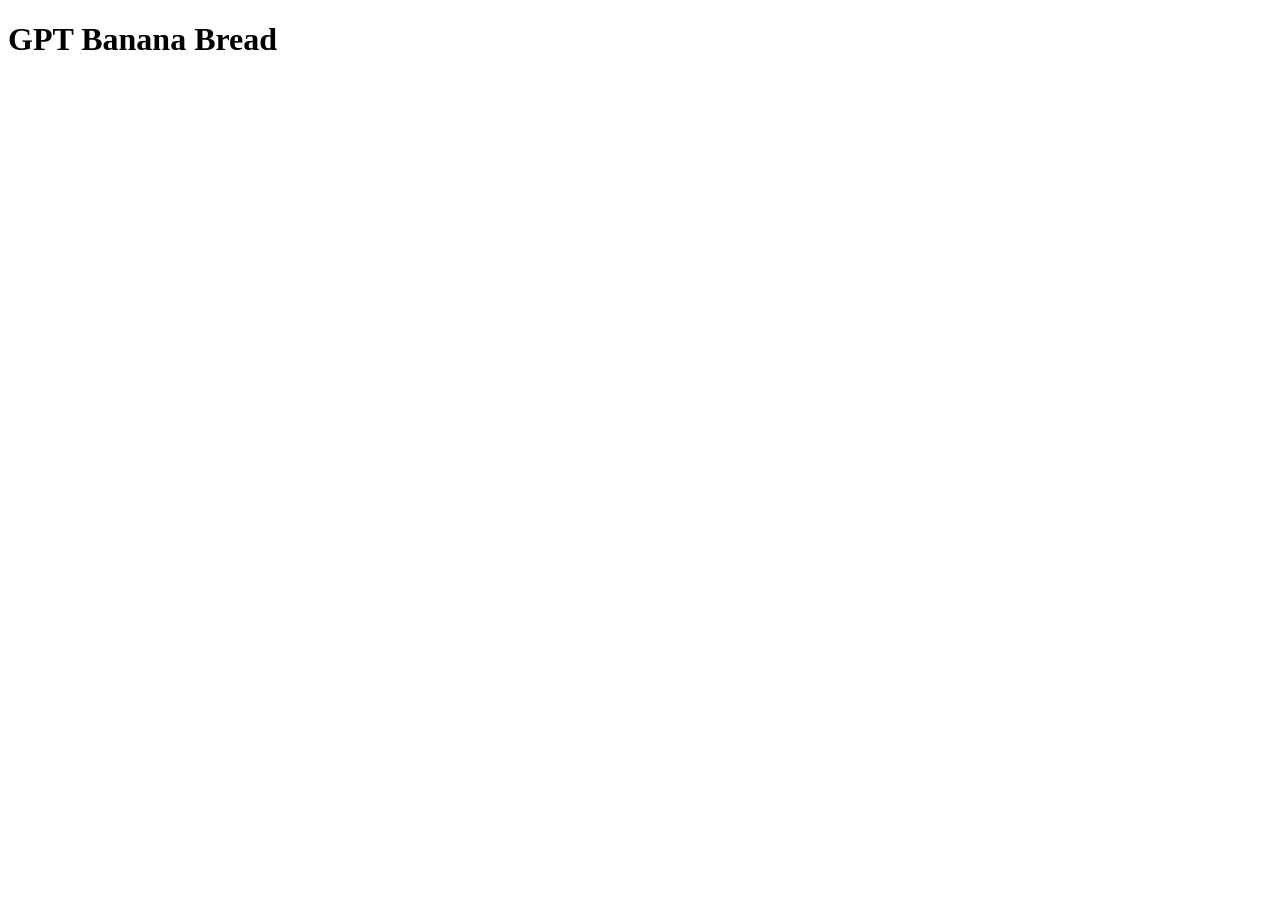
==== recipes/banana-bread.html @ 7bb78f33 "Modified all recipes in recipe directory added titles to all recipes added h1 to all recipes body" ====
<!DOCTYPE html>
<html lang="en">
<head>
    <meta charset="UTF-8">
    <meta name="viewport" content="width=device-width, initial-scale=1.0">
    <title>Banana Bread</title>
</head>
<body>
    <h1>GPT Banana Bread</h1>
    
</body>
</html>
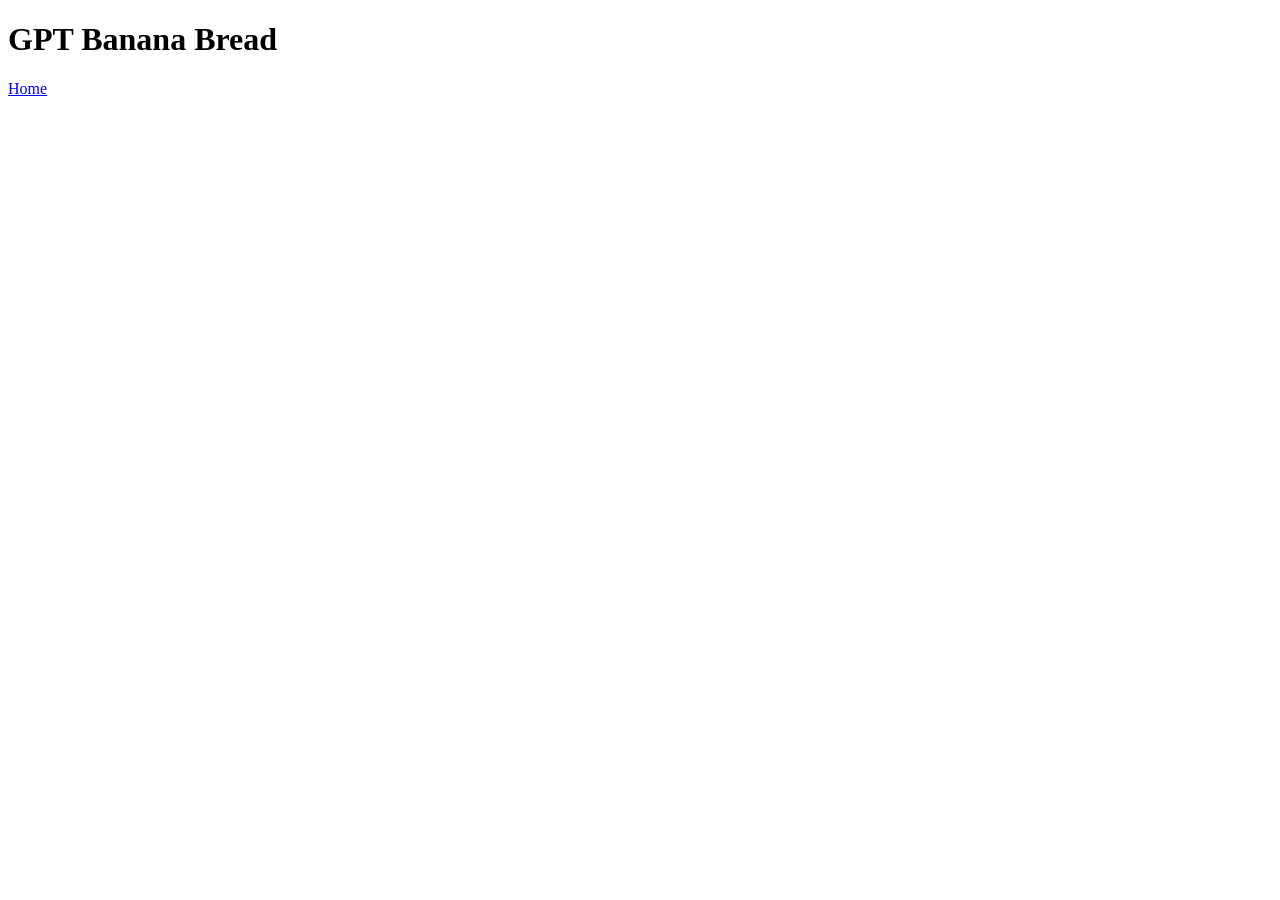
==== commit c083112c: "Modified index.html and all recipe html files A link to each recipe has been added to index.html as " ====
--- a/recipes/banana-bread.html
+++ b/recipes/banana-bread.html
@@ -7,6 +7,6 @@
 </head>
 <body>
     <h1>GPT Banana Bread</h1>
-    
+    <a href="../index.html">Home</a>
 </body>
 </html>
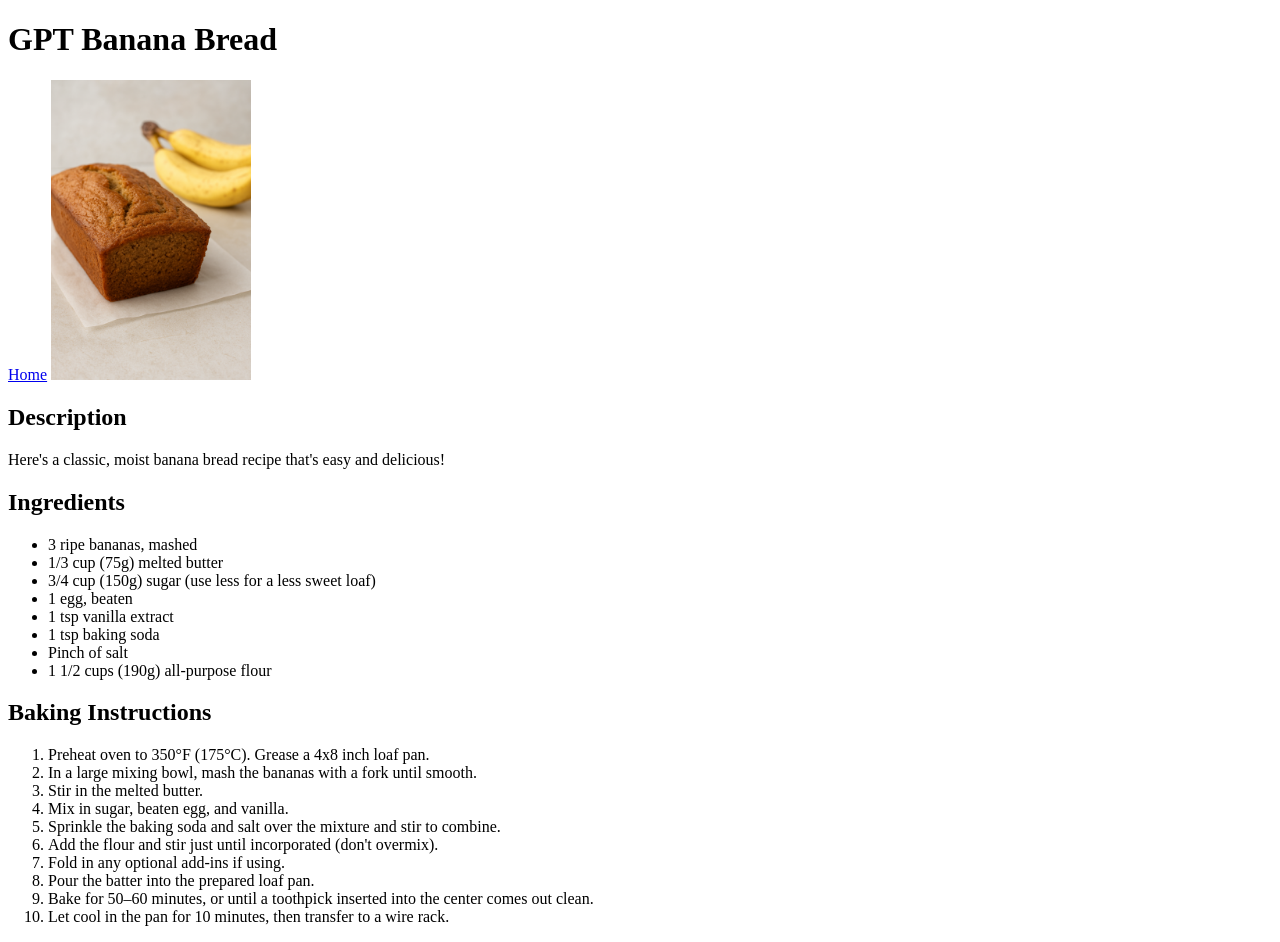
==== commit 5be48430: "Added contents to banana-bread.html Created an images directory to store recipe images" ====
--- a/recipes/banana-bread.html
+++ b/recipes/banana-bread.html
@@ -8,5 +8,32 @@
 <body>
     <h1>GPT Banana Bread</h1>
     <a href="../index.html">Home</a>
+    <img src="../images/banana-bread.png" alt="banana-bread" height="300" width="200">
+    <h2>Description</h2>
+    <p>Here's a classic, moist banana bread recipe that's easy and delicious!</p>
+    <h2>Ingredients</h2>
+    <ul>
+        <li>3 ripe bananas, mashed</li>
+        <li>1/3 cup (75g) melted butter</li>
+        <li>3/4 cup (150g) sugar (use less for a less sweet loaf)</li>
+        <li>1 egg, beaten</li>
+        <li>1 tsp vanilla extract</li>
+        <li>1 tsp baking soda</li>
+        <li>Pinch of salt</li>
+        <li>1 1/2 cups (190g) all-purpose flour</li>
+    </ul>
+    <h2>Baking Instructions</h2>
+    <ol>
+        <li>Preheat oven to 350°F (175°C). Grease a 4x8 inch loaf pan.</li>
+        <li>In a large mixing bowl, mash the bananas with a fork until smooth.</li>
+        <li>Stir in the melted butter.</li>
+        <li>Mix in sugar, beaten egg, and vanilla.</li>
+        <li>Sprinkle the baking soda and salt over the mixture and stir to combine.</li>
+        <li>Add the flour and stir just until incorporated (don't overmix).</li>
+        <li>Fold in any optional add-ins if using.</li>
+        <li>Pour the batter into the prepared loaf pan.</li>
+        <li>Bake for 50–60 minutes, or until a toothpick inserted into the center comes out clean.</li>
+        <li>Let cool in the pan for 10 minutes, then transfer to a wire rack.</li>
+    </ol>
 </body>
 </html>
